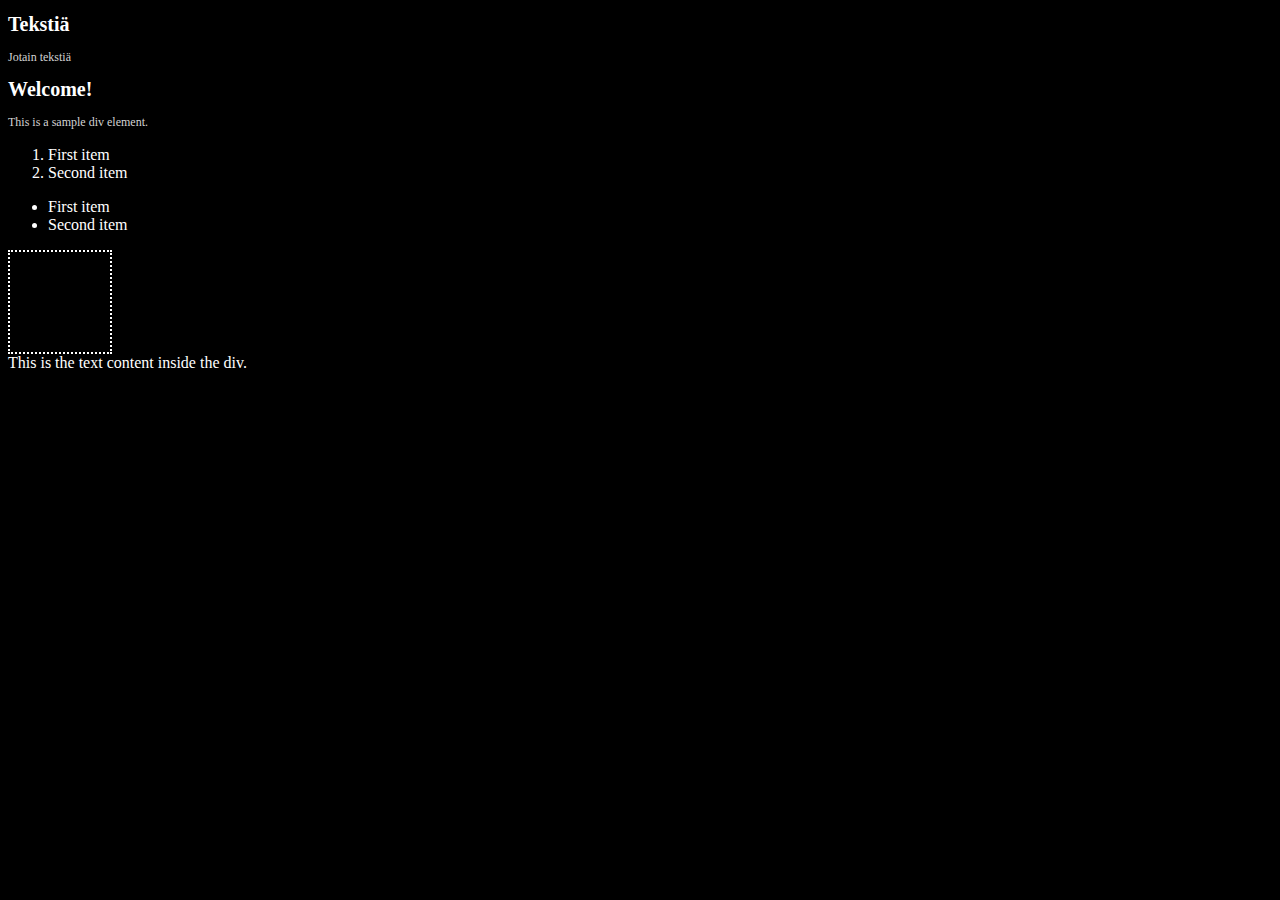
==== WS03/index.html @ f0964b70 "init" ====
<!DOCTYPE html>
<html lang="fi">

<head>
    <title>WS03</title>
    <link rel="stylesheet" href="./style/style.css"


</head>

<body>
<h1>Tekstiä</h1>
<p>Jotain tekstiä</p>
<div id="myDiv" class="content">
    <h1>Welcome!</h1>
    <p>This is a sample div element.</p>
</div>
<ol>
    <li>First item</li>
    <li>Second item</li>
</ol>
<ul>
    <li>First item</li>
    <li>Second item</li>
</ul>

<div class="custom-div"></div>
<div id="custom-div">
    This is the text content inside the div.
</div>

</body>






</html>
---- WS03/style/style.css ----
body {
    background-color: black;
    color: white;
}
h1 {
    font-size: 20px;
}
p {
    font-size: 12px;
    color: lightgray;
}

.custom-div {
    width: 100px;
    height: 100px;
    border: 2px dotted;
}
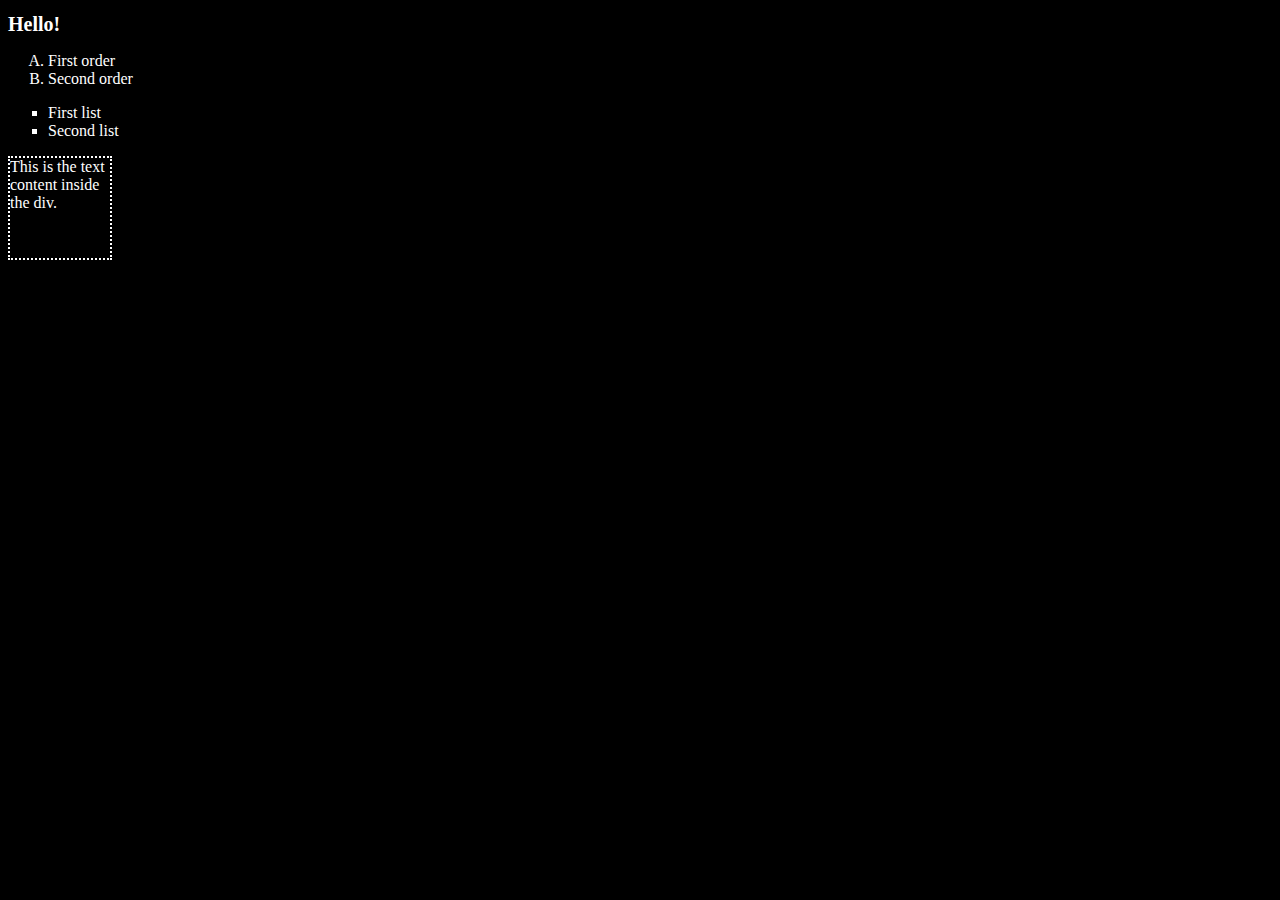
==== commit 6c407c10: "first commit" ====
--- a/WS03/index.html
+++ b/WS03/index.html
@@ -2,32 +2,28 @@
 <html lang="fi">
 
 <head>
+    <meta charset="UTF-8" />
+    <style>ul {list-style-type: square;}</style>
     <title>WS03</title>
-    <link rel="stylesheet" href="./style/style.css"
+    <link rel="stylesheet" href="./style/style.css" />
 
 
 </head>
 
 <body>
-<h1>Tekstiä</h1>
-<p>Jotain tekstiä</p>
-<div id="myDiv" class="content">
-    <h1>Welcome!</h1>
-    <p>This is a sample div element.</p>
-</div>
-<ol>
-    <li>First item</li>
-    <li>Second item</li>
+<h1>Hello!</h1>
+
+<ol type="A">
+    <li>First order</li>
+    <li>Second order</li>
 </ol>
 <ul>
-    <li>First item</li>
-    <li>Second item</li>
+    <li>First list</li>
+    <li>Second list</li>
 </ul>
 
-<div class="custom-div"></div>
-<div id="custom-div">
-    This is the text content inside the div.
-</div>
+<div class="custom-div">This is the text content inside the div.</div>
+
 
 </body>
 
--- a/WS03/style/style.css
+++ b/WS03/style/style.css
@@ -13,5 +13,7 @@
 .custom-div {
     width: 100px;
     height: 100px;
-    border: 2px dotted;
+    border: 2px dotted;display: flex;
+  
+    
 }